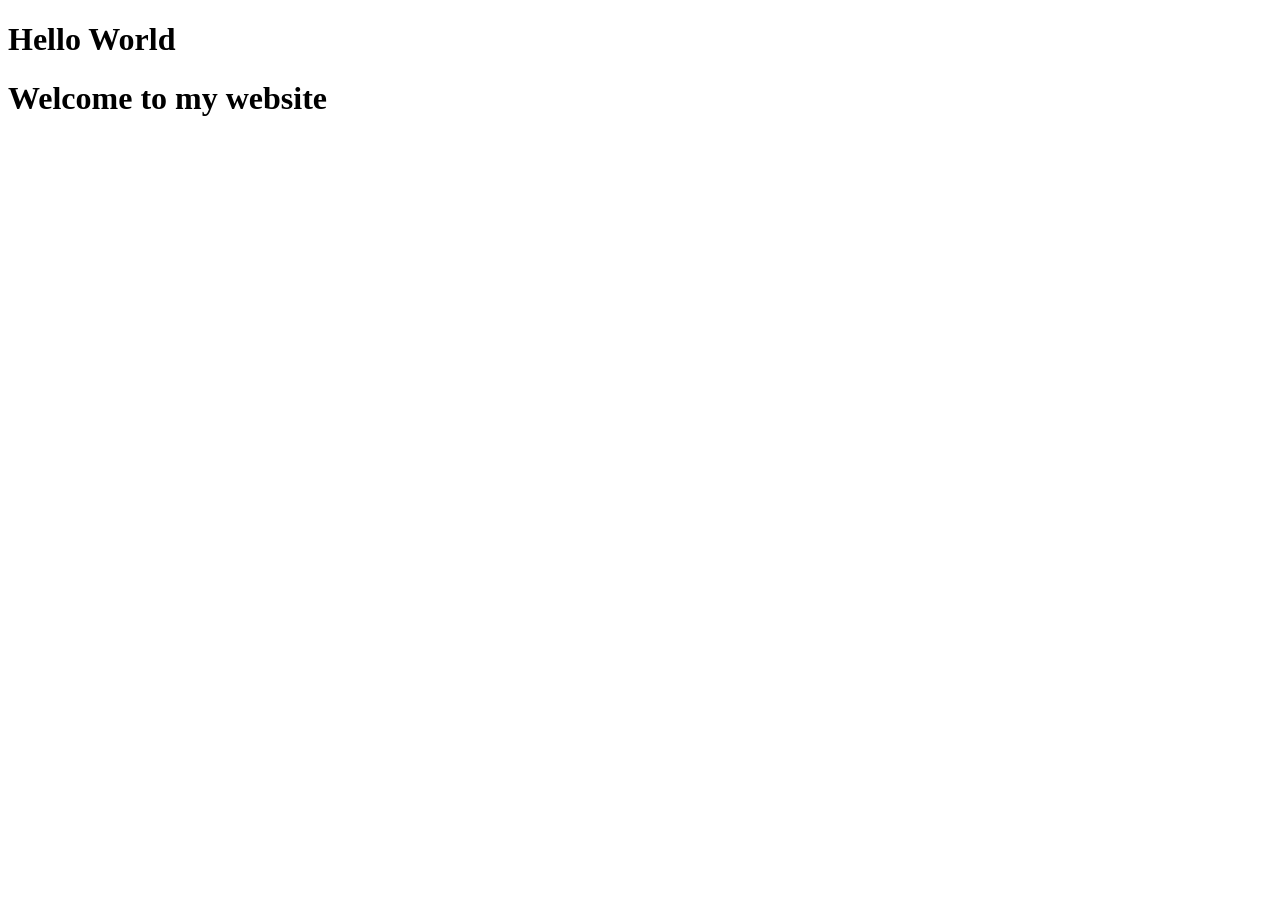
==== index.html @ 3762c119 "added text" ====
<!DOCTYPE html>
<html lang="en">
<head>
    <meta charset="UTF-8">
    <meta http-equiv="X-UA-Compatible" content="IE=edge">
    <meta name="viewport" content="width=device-width, initial-scale=1.0">
    <title>Document</title>
</head>
<body>
    <h1>Hello World</h1>
    <h1>Welcome to my website</h1>
</body>
</html>
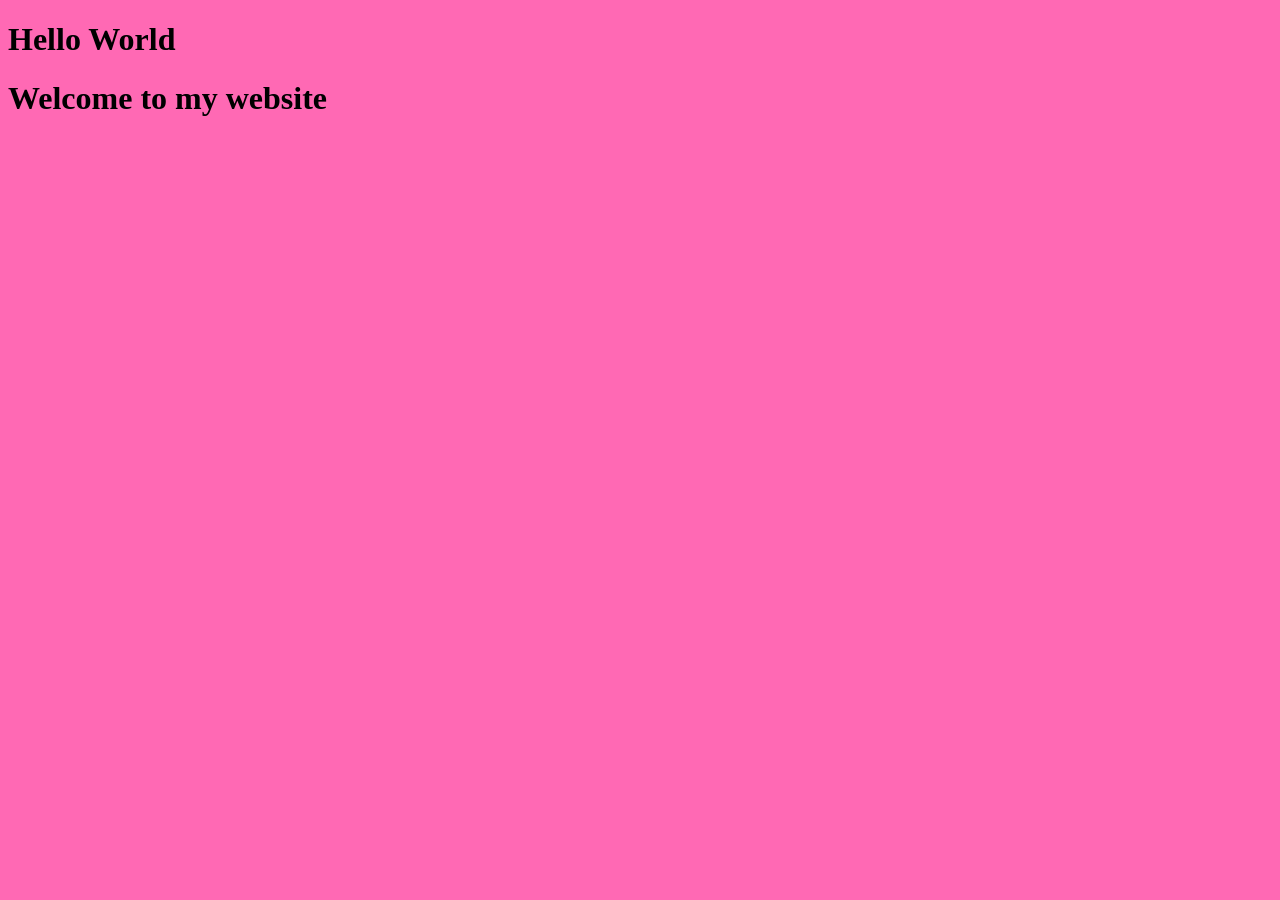
==== commit b08afc02: "connected stylesheet" ====
--- a/index.html
+++ b/index.html
@@ -4,6 +4,7 @@
     <meta charset="UTF-8">
     <meta http-equiv="X-UA-Compatible" content="IE=edge">
     <meta name="viewport" content="width=device-width, initial-scale=1.0">
+    <link rel="stylesheet" href="style.css">
     <title>Document</title>
 </head>
 <body>
--- a/style.css
+++ b/style.css
@@ -0,0 +1,3 @@
+*{
+    background-color: hotpink;
+}
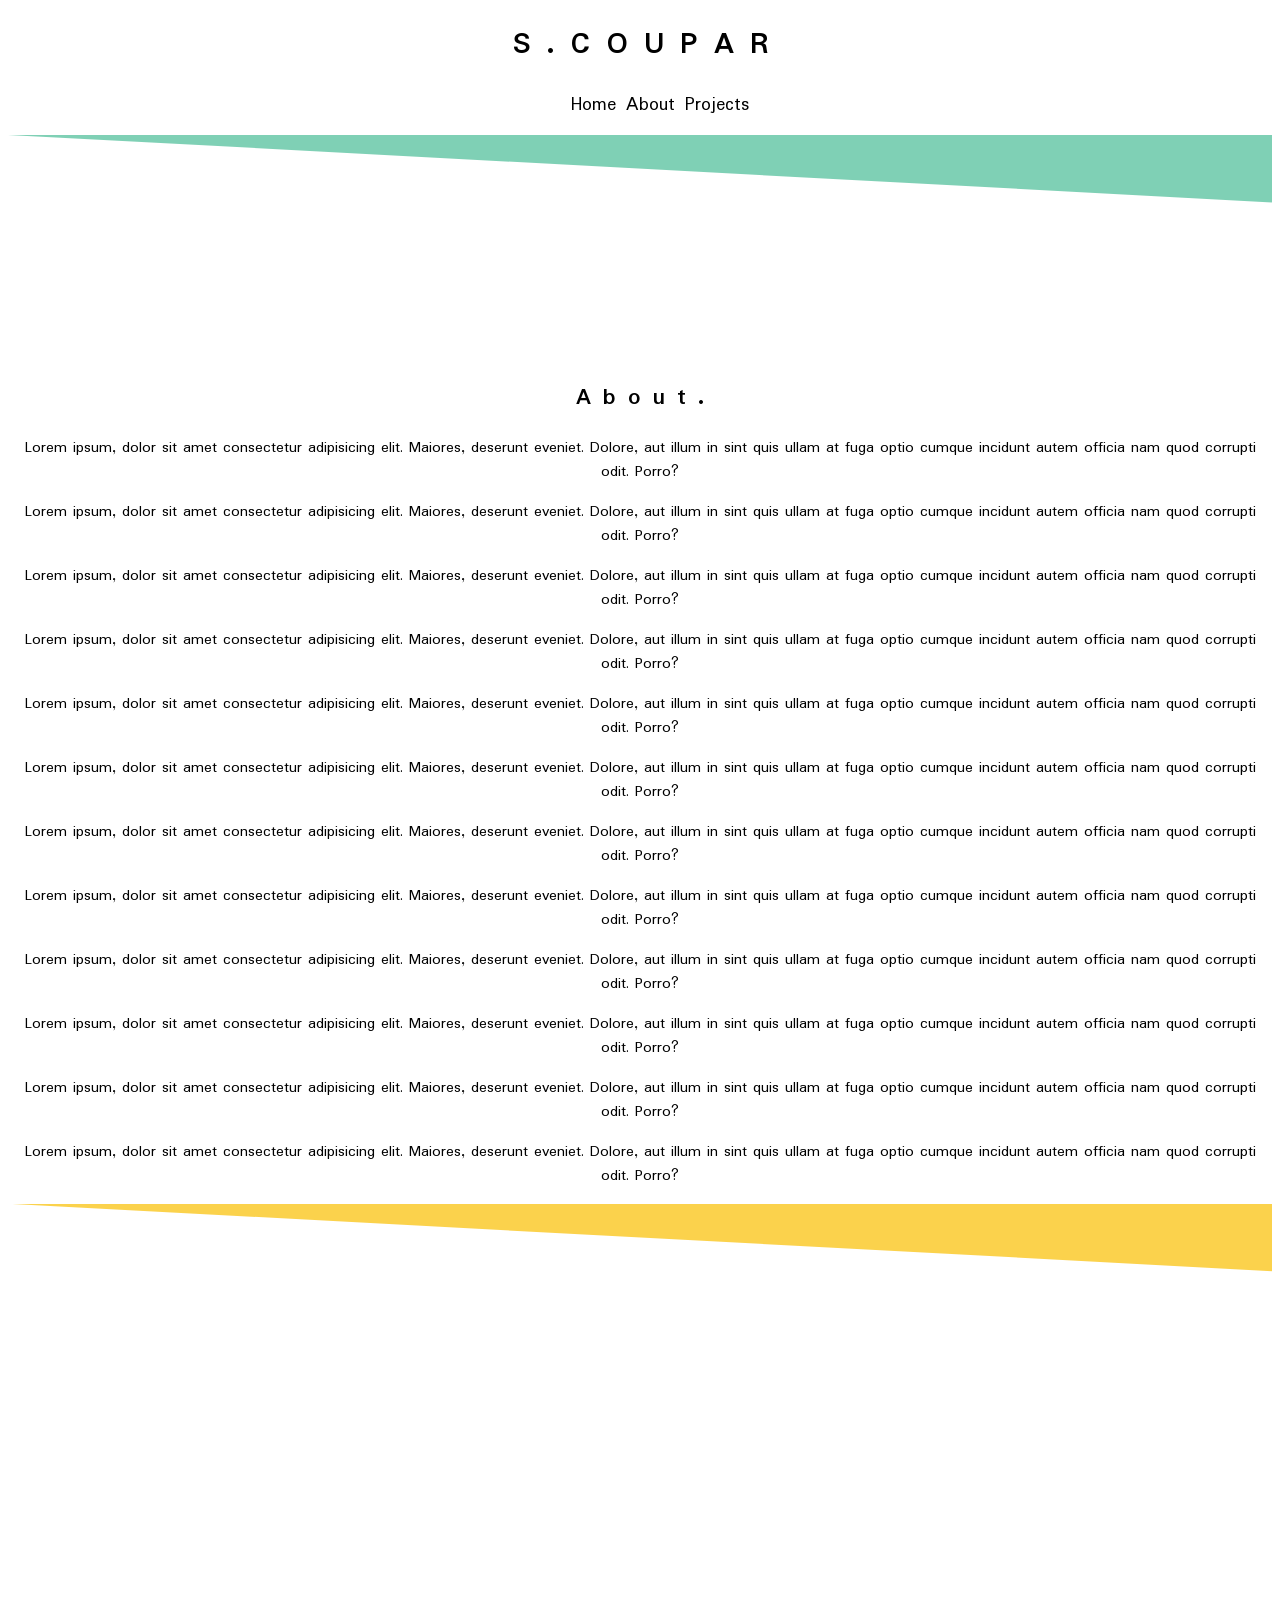
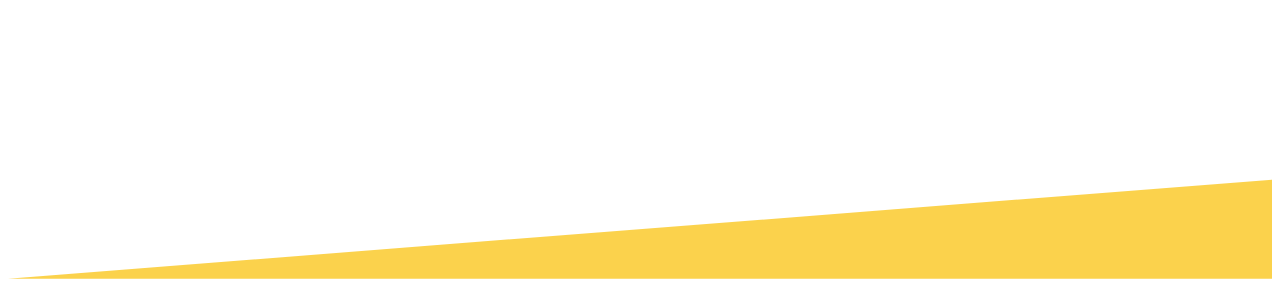
==== commit 74a9990c: "added styling" ====
--- a/index.html
+++ b/index.html
@@ -5,10 +5,43 @@
     <meta http-equiv="X-UA-Compatible" content="IE=edge">
     <meta name="viewport" content="width=device-width, initial-scale=1.0">
     <link rel="stylesheet" href="style.css">
-    <title>Document</title>
+    <link rel="preconnect" href="https://fonts.gstatic.com">
+    <link href="https://fonts.googleapis.com/css2?family=Padauk&display=swap" rel="stylesheet">
+    <title>S . C O U P A R</title>
 </head>
 <body>
-    <h1>Hello World</h1>
-    <h1>Welcome to my website</h1>
+    <header>
+        <div class = "header-container">
+        <h1>S  .  C O U P A R</h1>
+        <ul class = "navbar">
+            <li><a href = "/">Home</a></li>    
+            <li><a href = "/about">About</a></li>    
+            <li><a href = "/projects">Projects</a></li>    
+        </ul>
+        </div>
+    <div class="container"></div>
+        
+    </header>
+
+   <div class = "text">
+    <h2>A b o u t .</h2>
+    <p>Lorem ipsum, dolor sit amet consectetur adipisicing elit. Maiores, deserunt eveniet. Dolore, aut illum in sint quis ullam at fuga optio cumque incidunt autem officia nam quod corrupti odit. Porro?</p>
+    <p>Lorem ipsum, dolor sit amet consectetur adipisicing elit. Maiores, deserunt eveniet. Dolore, aut illum in sint quis ullam at fuga optio cumque incidunt autem officia nam quod corrupti odit. Porro?</p>
+    <p>Lorem ipsum, dolor sit amet consectetur adipisicing elit. Maiores, deserunt eveniet. Dolore, aut illum in sint quis ullam at fuga optio cumque incidunt autem officia nam quod corrupti odit. Porro?</p>
+    <p>Lorem ipsum, dolor sit amet consectetur adipisicing elit. Maiores, deserunt eveniet. Dolore, aut illum in sint quis ullam at fuga optio cumque incidunt autem officia nam quod corrupti odit. Porro?</p>
+    <p>Lorem ipsum, dolor sit amet consectetur adipisicing elit. Maiores, deserunt eveniet. Dolore, aut illum in sint quis ullam at fuga optio cumque incidunt autem officia nam quod corrupti odit. Porro?</p>
+    <p>Lorem ipsum, dolor sit amet consectetur adipisicing elit. Maiores, deserunt eveniet. Dolore, aut illum in sint quis ullam at fuga optio cumque incidunt autem officia nam quod corrupti odit. Porro?</p>
+    <p>Lorem ipsum, dolor sit amet consectetur adipisicing elit. Maiores, deserunt eveniet. Dolore, aut illum in sint quis ullam at fuga optio cumque incidunt autem officia nam quod corrupti odit. Porro?</p>
+    <p>Lorem ipsum, dolor sit amet consectetur adipisicing elit. Maiores, deserunt eveniet. Dolore, aut illum in sint quis ullam at fuga optio cumque incidunt autem officia nam quod corrupti odit. Porro?</p>
+    <p>Lorem ipsum, dolor sit amet consectetur adipisicing elit. Maiores, deserunt eveniet. Dolore, aut illum in sint quis ullam at fuga optio cumque incidunt autem officia nam quod corrupti odit. Porro?</p>
+    <p>Lorem ipsum, dolor sit amet consectetur adipisicing elit. Maiores, deserunt eveniet. Dolore, aut illum in sint quis ullam at fuga optio cumque incidunt autem officia nam quod corrupti odit. Porro?</p>
+    <p>Lorem ipsum, dolor sit amet consectetur adipisicing elit. Maiores, deserunt eveniet. Dolore, aut illum in sint quis ullam at fuga optio cumque incidunt autem officia nam quod corrupti odit. Porro?</p>
+    <p>Lorem ipsum, dolor sit amet consectetur adipisicing elit. Maiores, deserunt eveniet. Dolore, aut illum in sint quis ullam at fuga optio cumque incidunt autem officia nam quod corrupti odit. Porro?</p>
+
+   </div>
+   <div class = "container2"></div>
+   <div class = "container3"></div>
 </body>
-</html>+</html>
+
+
--- a/style.css
+++ b/style.css
@@ -1,3 +1,74 @@
-*{
-    background-color: hotpink;
+.container{
+    height:25vh;
+    width:100%;
+    background-color:rgb(85, 192, 156);
+    /* background-image: url("https://images.unsplash.com/photo-1546900703-cf06143d1239?ixid=MXwxMjA3fDB8MHxwaG90by1wYWdlfHx8fGVufDB8fHw%3D&ixlib=rb-1.2.1&auto=format&fit=crop&w=1891&q=80"); */
+    clip-path: polygon(80% 0, 100% 0%, 100% 30%, 0 0);
+    opacity:75%;
+}
+
+.container2{
+    height:25vh;
+    width:100%;
+    background-color:rgb(250, 195, 16);
+    clip-path: polygon(80% 0, 100% 0%, 100% 30%, 0 0);
+    opacity:75%;
+
+    
+}
+
+.container3{
+    height:50vh;
+    width:100%;
+    background-color:rgb(250, 195, 16);
+    clip-path: polygon(0 100%, 100% 78%, 100% 90%, 100% 100%);
+    opacity:75%;
+
+
+}
+
+* h1 {
+    font-family: 'Padauk', sans-serif;
+}
+
+h1{
+    text-align: center;
+    /* margin-left:50px; */
+}
+
+.text{
+    text-align: center;
+    font-family: 'Padauk', sans-serif;
+}
+
+/* .header-container{
+    display: flex;
+    flex-direction: row;
+    justify-content: left;
+} */
+
+
+.navbar > li > a{
+    font-family: 'Padauk', sans-serif;
+    font-size: larger;
+    padding: 5px;
+    text-decoration: none;
+    
+    color:black;
+    
+}
+
+.navbar >li {
+    text-decoration: none;
+    list-style: none;
+}
+
+.navbar{
+    display: flex;
+    flex-direction: row;
+    justify-content: center;
+}
+
+.navbar > li > a:hover{
+    color:rgb(85, 192, 156);
 }
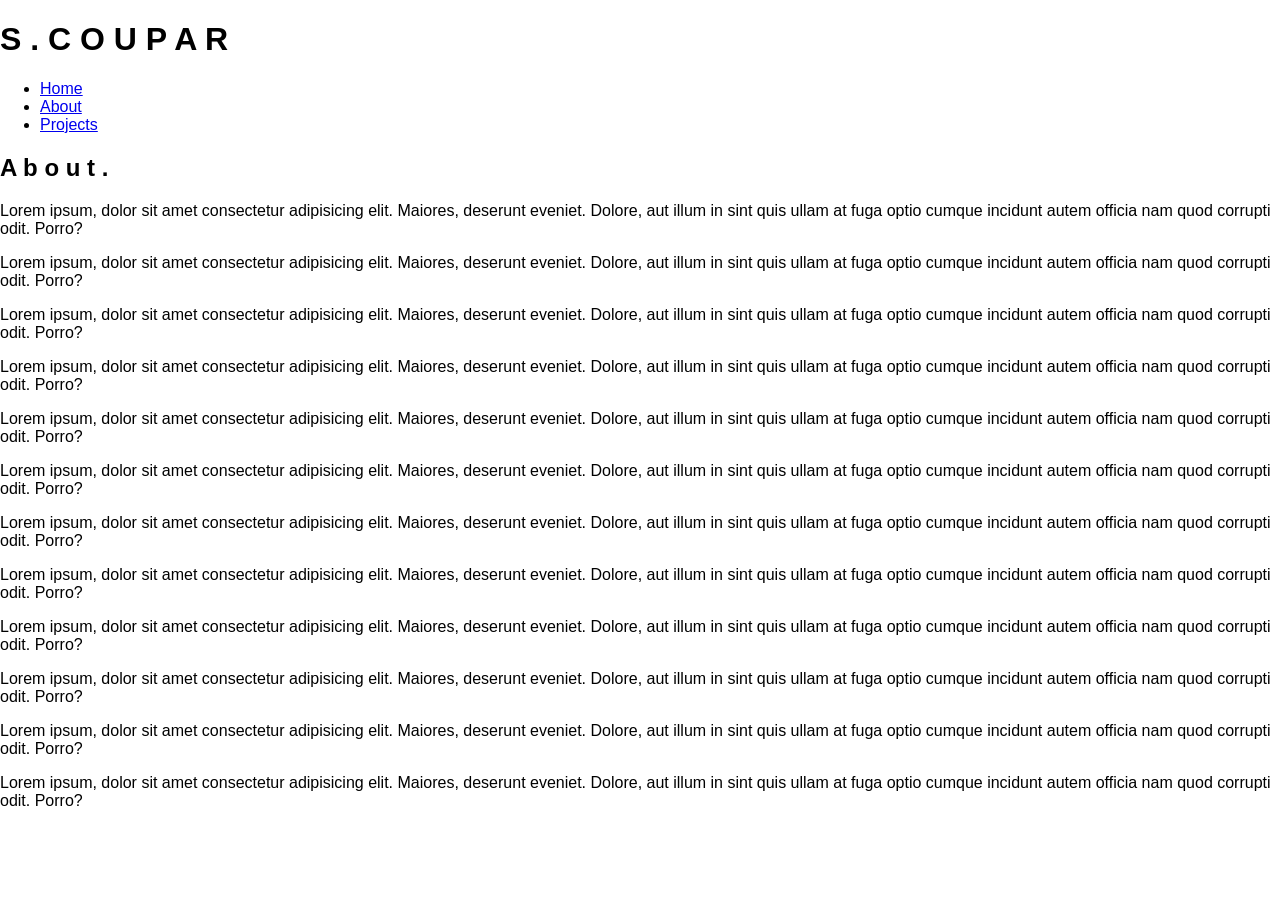
==== commit d698761e: "Updates" ====
--- a/index.html
+++ b/index.html
@@ -1,47 +1 @@
-<!DOCTYPE html>
-<html lang="en">
-<head>
-    <meta charset="UTF-8">
-    <meta http-equiv="X-UA-Compatible" content="IE=edge">
-    <meta name="viewport" content="width=device-width, initial-scale=1.0">
-    <link rel="stylesheet" href="style.css">
-    <link rel="preconnect" href="https://fonts.gstatic.com">
-    <link href="https://fonts.googleapis.com/css2?family=Padauk&display=swap" rel="stylesheet">
-    <title>S . C O U P A R</title>
-</head>
-<body>
-    <header>
-        <div class = "header-container">
-        <h1>S  .  C O U P A R</h1>
-        <ul class = "navbar">
-            <li><a href = "/">Home</a></li>    
-            <li><a href = "/about">About</a></li>    
-            <li><a href = "/projects">Projects</a></li>    
-        </ul>
-        </div>
-    <div class="container"></div>
-        
-    </header>
-
-   <div class = "text">
-    <h2>A b o u t .</h2>
-    <p>Lorem ipsum, dolor sit amet consectetur adipisicing elit. Maiores, deserunt eveniet. Dolore, aut illum in sint quis ullam at fuga optio cumque incidunt autem officia nam quod corrupti odit. Porro?</p>
-    <p>Lorem ipsum, dolor sit amet consectetur adipisicing elit. Maiores, deserunt eveniet. Dolore, aut illum in sint quis ullam at fuga optio cumque incidunt autem officia nam quod corrupti odit. Porro?</p>
-    <p>Lorem ipsum, dolor sit amet consectetur adipisicing elit. Maiores, deserunt eveniet. Dolore, aut illum in sint quis ullam at fuga optio cumque incidunt autem officia nam quod corrupti odit. Porro?</p>
-    <p>Lorem ipsum, dolor sit amet consectetur adipisicing elit. Maiores, deserunt eveniet. Dolore, aut illum in sint quis ullam at fuga optio cumque incidunt autem officia nam quod corrupti odit. Porro?</p>
-    <p>Lorem ipsum, dolor sit amet consectetur adipisicing elit. Maiores, deserunt eveniet. Dolore, aut illum in sint quis ullam at fuga optio cumque incidunt autem officia nam quod corrupti odit. Porro?</p>
-    <p>Lorem ipsum, dolor sit amet consectetur adipisicing elit. Maiores, deserunt eveniet. Dolore, aut illum in sint quis ullam at fuga optio cumque incidunt autem officia nam quod corrupti odit. Porro?</p>
-    <p>Lorem ipsum, dolor sit amet consectetur adipisicing elit. Maiores, deserunt eveniet. Dolore, aut illum in sint quis ullam at fuga optio cumque incidunt autem officia nam quod corrupti odit. Porro?</p>
-    <p>Lorem ipsum, dolor sit amet consectetur adipisicing elit. Maiores, deserunt eveniet. Dolore, aut illum in sint quis ullam at fuga optio cumque incidunt autem officia nam quod corrupti odit. Porro?</p>
-    <p>Lorem ipsum, dolor sit amet consectetur adipisicing elit. Maiores, deserunt eveniet. Dolore, aut illum in sint quis ullam at fuga optio cumque incidunt autem officia nam quod corrupti odit. Porro?</p>
-    <p>Lorem ipsum, dolor sit amet consectetur adipisicing elit. Maiores, deserunt eveniet. Dolore, aut illum in sint quis ullam at fuga optio cumque incidunt autem officia nam quod corrupti odit. Porro?</p>
-    <p>Lorem ipsum, dolor sit amet consectetur adipisicing elit. Maiores, deserunt eveniet. Dolore, aut illum in sint quis ullam at fuga optio cumque incidunt autem officia nam quod corrupti odit. Porro?</p>
-    <p>Lorem ipsum, dolor sit amet consectetur adipisicing elit. Maiores, deserunt eveniet. Dolore, aut illum in sint quis ullam at fuga optio cumque incidunt autem officia nam quod corrupti odit. Porro?</p>
-
-   </div>
-   <div class = "container2"></div>
-   <div class = "container3"></div>
-</body>
-</html>
-
-
+<!doctype html><html lang="en"><head><meta charset="UTF-8"><meta http-equiv="X-UA-Compatible" content="IE=edge"><meta name="viewport" content="width=device-width,initial-scale=1"><link rel="preconnect" href="https://fonts.gstatic.com"><link href="https://fonts.googleapis.com/css2?family=Padauk&display=swap" rel="stylesheet"><title>S . C O U P A R</title><link href="/static/css/main.ea1455b2.chunk.css" rel="stylesheet"></head><body><header><div class="header-container"><h1>S . C O U P A R</h1><ul class="navbar"><li><a href="/">Home</a></li><li><a href="/about">About</a></li><li><a href="/projects">Projects</a></li></ul></div><div class="container"></div></header><div class="text"><h2>A b o u t .</h2><p>Lorem ipsum, dolor sit amet consectetur adipisicing elit. Maiores, deserunt eveniet. Dolore, aut illum in sint quis ullam at fuga optio cumque incidunt autem officia nam quod corrupti odit. Porro?</p><p>Lorem ipsum, dolor sit amet consectetur adipisicing elit. Maiores, deserunt eveniet. Dolore, aut illum in sint quis ullam at fuga optio cumque incidunt autem officia nam quod corrupti odit. Porro?</p><p>Lorem ipsum, dolor sit amet consectetur adipisicing elit. Maiores, deserunt eveniet. Dolore, aut illum in sint quis ullam at fuga optio cumque incidunt autem officia nam quod corrupti odit. Porro?</p><p>Lorem ipsum, dolor sit amet consectetur adipisicing elit. Maiores, deserunt eveniet. Dolore, aut illum in sint quis ullam at fuga optio cumque incidunt autem officia nam quod corrupti odit. Porro?</p><p>Lorem ipsum, dolor sit amet consectetur adipisicing elit. Maiores, deserunt eveniet. Dolore, aut illum in sint quis ullam at fuga optio cumque incidunt autem officia nam quod corrupti odit. Porro?</p><p>Lorem ipsum, dolor sit amet consectetur adipisicing elit. Maiores, deserunt eveniet. Dolore, aut illum in sint quis ullam at fuga optio cumque incidunt autem officia nam quod corrupti odit. Porro?</p><p>Lorem ipsum, dolor sit amet consectetur adipisicing elit. Maiores, deserunt eveniet. Dolore, aut illum in sint quis ullam at fuga optio cumque incidunt autem officia nam quod corrupti odit. Porro?</p><p>Lorem ipsum, dolor sit amet consectetur adipisicing elit. Maiores, deserunt eveniet. Dolore, aut illum in sint quis ullam at fuga optio cumque incidunt autem officia nam quod corrupti odit. Porro?</p><p>Lorem ipsum, dolor sit amet consectetur adipisicing elit. Maiores, deserunt eveniet. Dolore, aut illum in sint quis ullam at fuga optio cumque incidunt autem officia nam quod corrupti odit. Porro?</p><p>Lorem ipsum, dolor sit amet consectetur adipisicing elit. Maiores, deserunt eveniet. Dolore, aut illum in sint quis ullam at fuga optio cumque incidunt autem officia nam quod corrupti odit. Porro?</p><p>Lorem ipsum, dolor sit amet consectetur adipisicing elit. Maiores, deserunt eveniet. Dolore, aut illum in sint quis ullam at fuga optio cumque incidunt autem officia nam quod corrupti odit. Porro?</p><p>Lorem ipsum, dolor sit amet consectetur adipisicing elit. Maiores, deserunt eveniet. Dolore, aut illum in sint quis ullam at fuga optio cumque incidunt autem officia nam quod corrupti odit. Porro?</p></div><script>!function(e){function r(r){for(var n,i,a=r[0],c=r[1],l=r[2],p=0,s=[];p<a.length;p++)i=a[p],Object.prototype.hasOwnProperty.call(o,i)&&o[i]&&s.push(o[i][0]),o[i]=0;for(n in c)Object.prototype.hasOwnProperty.call(c,n)&&(e[n]=c[n]);for(f&&f(r);s.length;)s.shift()();return u.push.apply(u,l||[]),t()}function t(){for(var e,r=0;r<u.length;r++){for(var t=u[r],n=!0,a=1;a<t.length;a++){var c=t[a];0!==o[c]&&(n=!1)}n&&(u.splice(r--,1),e=i(i.s=t[0]))}return e}var n={},o={1:0},u=[];function i(r){if(n[r])return n[r].exports;var t=n[r]={i:r,l:!1,exports:{}};return e[r].call(t.exports,t,t.exports,i),t.l=!0,t.exports}i.e=function(e){var r=[],t=o[e];if(0!==t)if(t)r.push(t[2]);else{var n=new Promise((function(r,n){t=o[e]=[r,n]}));r.push(t[2]=n);var u,a=document.createElement("script");a.charset="utf-8",a.timeout=120,i.nc&&a.setAttribute("nonce",i.nc),a.src=function(e){return i.p+"static/js/"+({}[e]||e)+"."+{3:"81b64409"}[e]+".chunk.js"}(e);var c=new Error;u=function(r){a.onerror=a.onload=null,clearTimeout(l);var t=o[e];if(0!==t){if(t){var n=r&&("load"===r.type?"missing":r.type),u=r&&r.target&&r.target.src;c.message="Loading chunk "+e+" failed.\n("+n+": "+u+")",c.name="ChunkLoadError",c.type=n,c.request=u,t[1](c)}o[e]=void 0}};var l=setTimeout((function(){u({type:"timeout",target:a})}),12e4);a.onerror=a.onload=u,document.head.appendChild(a)}return Promise.all(r)},i.m=e,i.c=n,i.d=function(e,r,t){i.o(e,r)||Object.defineProperty(e,r,{enumerable:!0,get:t})},i.r=function(e){"undefined"!=typeof Symbol&&Symbol.toStringTag&&Object.defineProperty(e,Symbol.toStringTag,{value:"Module"}),Object.defineProperty(e,"__esModule",{value:!0})},i.t=function(e,r){if(1&r&&(e=i(e)),8&r)return e;if(4&r&&"object"==typeof e&&e&&e.__esModule)return e;var t=Object.create(null);if(i.r(t),Object.defineProperty(t,"default",{enumerable:!0,value:e}),2&r&&"string"!=typeof e)for(var n in e)i.d(t,n,function(r){return e[r]}.bind(null,n));return t},i.n=function(e){var r=e&&e.__esModule?function(){return e.default}:function(){return e};return i.d(r,"a",r),r},i.o=function(e,r){return Object.prototype.hasOwnProperty.call(e,r)},i.p="/",i.oe=function(e){throw console.error(e),e};var a=this.webpackJsonpportfolio=this.webpackJsonpportfolio||[],c=a.push.bind(a);a.push=r,a=a.slice();for(var l=0;l<a.length;l++)r(a[l]);var f=c;t()}([])</script><script src="/static/js/2.e62464b3.chunk.js"></script><script src="/static/js/main.f7195d8a.chunk.js"></script></body></html>
--- a/static/css/main.ea1455b2.chunk.css
+++ b/static/css/main.ea1455b2.chunk.css
@@ -0,0 +1,2 @@
+body{margin:0;font-family:-apple-system,BlinkMacSystemFont,"Segoe UI","Roboto","Oxygen","Ubuntu","Cantarell","Fira Sans","Droid Sans","Helvetica Neue",sans-serif;-webkit-font-smoothing:antialiased;-moz-osx-font-smoothing:grayscale}code{font-family:source-code-pro,Menlo,Monaco,Consolas,"Courier New",monospace}
+/*# sourceMappingURL=main.ea1455b2.chunk.css.map */
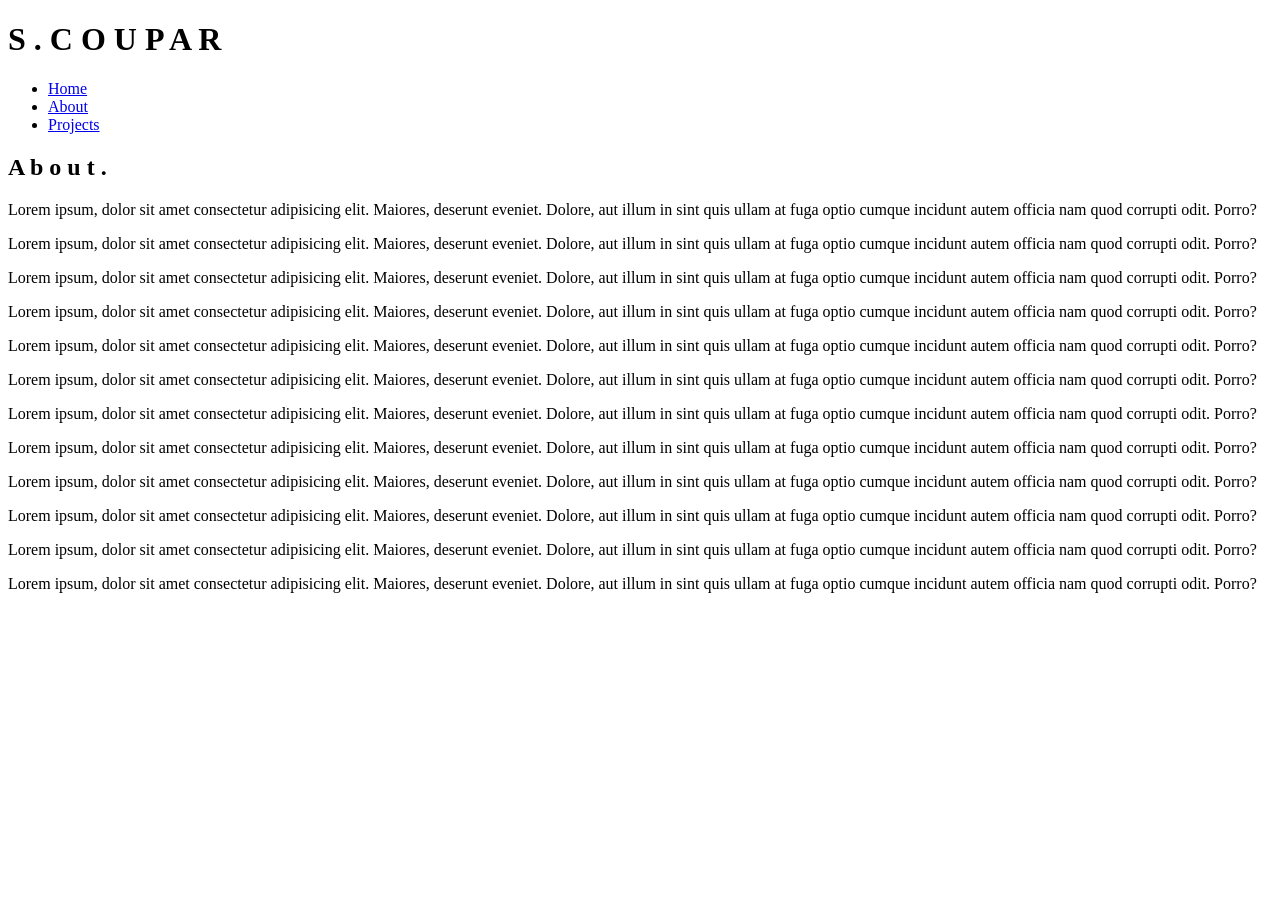
==== commit de9ee7b3: "removed react" ====
--- a/index.html
+++ b/index.html
@@ -1 +1,44 @@
-<!doctype html><html lang="en"><head><meta charset="UTF-8"><meta http-equiv="X-UA-Compatible" content="IE=edge"><meta name="viewport" content="width=device-width,initial-scale=1"><link rel="preconnect" href="https://fonts.gstatic.com"><link href="https://fonts.googleapis.com/css2?family=Padauk&display=swap" rel="stylesheet"><title>S . C O U P A R</title><link href="/static/css/main.ea1455b2.chunk.css" rel="stylesheet"></head><body><header><div class="header-container"><h1>S . C O U P A R</h1><ul class="navbar"><li><a href="/">Home</a></li><li><a href="/about">About</a></li><li><a href="/projects">Projects</a></li></ul></div><div class="container"></div></header><div class="text"><h2>A b o u t .</h2><p>Lorem ipsum, dolor sit amet consectetur adipisicing elit. Maiores, deserunt eveniet. Dolore, aut illum in sint quis ullam at fuga optio cumque incidunt autem officia nam quod corrupti odit. Porro?</p><p>Lorem ipsum, dolor sit amet consectetur adipisicing elit. Maiores, deserunt eveniet. Dolore, aut illum in sint quis ullam at fuga optio cumque incidunt autem officia nam quod corrupti odit. Porro?</p><p>Lorem ipsum, dolor sit amet consectetur adipisicing elit. Maiores, deserunt eveniet. Dolore, aut illum in sint quis ullam at fuga optio cumque incidunt autem officia nam quod corrupti odit. Porro?</p><p>Lorem ipsum, dolor sit amet consectetur adipisicing elit. Maiores, deserunt eveniet. Dolore, aut illum in sint quis ullam at fuga optio cumque incidunt autem officia nam quod corrupti odit. Porro?</p><p>Lorem ipsum, dolor sit amet consectetur adipisicing elit. Maiores, deserunt eveniet. Dolore, aut illum in sint quis ullam at fuga optio cumque incidunt autem officia nam quod corrupti odit. Porro?</p><p>Lorem ipsum, dolor sit amet consectetur adipisicing elit. Maiores, deserunt eveniet. Dolore, aut illum in sint quis ullam at fuga optio cumque incidunt autem officia nam quod corrupti odit. Porro?</p><p>Lorem ipsum, dolor sit amet consectetur adipisicing elit. Maiores, deserunt eveniet. Dolore, aut illum in sint quis ullam at fuga optio cumque incidunt autem officia nam quod corrupti odit. Porro?</p><p>Lorem ipsum, dolor sit amet consectetur adipisicing elit. Maiores, deserunt eveniet. Dolore, aut illum in sint quis ullam at fuga optio cumque incidunt autem officia nam quod corrupti odit. Porro?</p><p>Lorem ipsum, dolor sit amet consectetur adipisicing elit. Maiores, deserunt eveniet. Dolore, aut illum in sint quis ullam at fuga optio cumque incidunt autem officia nam quod corrupti odit. Porro?</p><p>Lorem ipsum, dolor sit amet consectetur adipisicing elit. Maiores, deserunt eveniet. Dolore, aut illum in sint quis ullam at fuga optio cumque incidunt autem officia nam quod corrupti odit. Porro?</p><p>Lorem ipsum, dolor sit amet consectetur adipisicing elit. Maiores, deserunt eveniet. Dolore, aut illum in sint quis ullam at fuga optio cumque incidunt autem officia nam quod corrupti odit. Porro?</p><p>Lorem ipsum, dolor sit amet consectetur adipisicing elit. Maiores, deserunt eveniet. Dolore, aut illum in sint quis ullam at fuga optio cumque incidunt autem officia nam quod corrupti odit. Porro?</p></div><script>!function(e){function r(r){for(var n,i,a=r[0],c=r[1],l=r[2],p=0,s=[];p<a.length;p++)i=a[p],Object.prototype.hasOwnProperty.call(o,i)&&o[i]&&s.push(o[i][0]),o[i]=0;for(n in c)Object.prototype.hasOwnProperty.call(c,n)&&(e[n]=c[n]);for(f&&f(r);s.length;)s.shift()();return u.push.apply(u,l||[]),t()}function t(){for(var e,r=0;r<u.length;r++){for(var t=u[r],n=!0,a=1;a<t.length;a++){var c=t[a];0!==o[c]&&(n=!1)}n&&(u.splice(r--,1),e=i(i.s=t[0]))}return e}var n={},o={1:0},u=[];function i(r){if(n[r])return n[r].exports;var t=n[r]={i:r,l:!1,exports:{}};return e[r].call(t.exports,t,t.exports,i),t.l=!0,t.exports}i.e=function(e){var r=[],t=o[e];if(0!==t)if(t)r.push(t[2]);else{var n=new Promise((function(r,n){t=o[e]=[r,n]}));r.push(t[2]=n);var u,a=document.createElement("script");a.charset="utf-8",a.timeout=120,i.nc&&a.setAttribute("nonce",i.nc),a.src=function(e){return i.p+"static/js/"+({}[e]||e)+"."+{3:"81b64409"}[e]+".chunk.js"}(e);var c=new Error;u=function(r){a.onerror=a.onload=null,clearTimeout(l);var t=o[e];if(0!==t){if(t){var n=r&&("load"===r.type?"missing":r.type),u=r&&r.target&&r.target.src;c.message="Loading chunk "+e+" failed.\n("+n+": "+u+")",c.name="ChunkLoadError",c.type=n,c.request=u,t[1](c)}o[e]=void 0}};var l=setTimeout((function(){u({type:"timeout",target:a})}),12e4);a.onerror=a.onload=u,document.head.appendChild(a)}return Promise.all(r)},i.m=e,i.c=n,i.d=function(e,r,t){i.o(e,r)||Object.defineProperty(e,r,{enumerable:!0,get:t})},i.r=function(e){"undefined"!=typeof Symbol&&Symbol.toStringTag&&Object.defineProperty(e,Symbol.toStringTag,{value:"Module"}),Object.defineProperty(e,"__esModule",{value:!0})},i.t=function(e,r){if(1&r&&(e=i(e)),8&r)return e;if(4&r&&"object"==typeof e&&e&&e.__esModule)return e;var t=Object.create(null);if(i.r(t),Object.defineProperty(t,"default",{enumerable:!0,value:e}),2&r&&"string"!=typeof e)for(var n in e)i.d(t,n,function(r){return e[r]}.bind(null,n));return t},i.n=function(e){var r=e&&e.__esModule?function(){return e.default}:function(){return e};return i.d(r,"a",r),r},i.o=function(e,r){return Object.prototype.hasOwnProperty.call(e,r)},i.p="/",i.oe=function(e){throw console.error(e),e};var a=this.webpackJsonpportfolio=this.webpackJsonpportfolio||[],c=a.push.bind(a);a.push=r,a=a.slice();for(var l=0;l<a.length;l++)r(a[l]);var f=c;t()}([])</script><script src="/static/js/2.e62464b3.chunk.js"></script><script src="/static/js/main.f7195d8a.chunk.js"></script></body></html>+<!DOCTYPE html>
+<html lang="en">
+<head>
+    <meta charset="UTF-8">
+    <meta http-equiv="X-UA-Compatible" content="IE=edge">
+    <meta name="viewport" content="width=device-width, initial-scale=1.0">
+    <link rel="preconnect" href="https://fonts.gstatic.com">
+    <link href="https://fonts.googleapis.com/css2?family=Padauk&display=swap" rel="stylesheet">
+    <title>S . C O U P A R</title>
+</head>
+<body>
+    <header>
+        <div class = "header-container">
+        <h1>S  .  C O U P A R</h1>
+        <ul class = "navbar">
+            <li><a href = "/">Home</a></li>    
+            <li><a href = "/about">About</a></li>    
+            <li><a href = "/projects">Projects</a></li>    
+        </ul>
+        </div>
+    <div class="container"></div>
+        
+    </header>
+
+   <div class = "text">
+    <h2>A b o u t .</h2>
+    <p>Lorem ipsum, dolor sit amet consectetur adipisicing elit. Maiores, deserunt eveniet. Dolore, aut illum in sint quis ullam at fuga optio cumque incidunt autem officia nam quod corrupti odit. Porro?</p>
+    <p>Lorem ipsum, dolor sit amet consectetur adipisicing elit. Maiores, deserunt eveniet. Dolore, aut illum in sint quis ullam at fuga optio cumque incidunt autem officia nam quod corrupti odit. Porro?</p>
+    <p>Lorem ipsum, dolor sit amet consectetur adipisicing elit. Maiores, deserunt eveniet. Dolore, aut illum in sint quis ullam at fuga optio cumque incidunt autem officia nam quod corrupti odit. Porro?</p>
+    <p>Lorem ipsum, dolor sit amet consectetur adipisicing elit. Maiores, deserunt eveniet. Dolore, aut illum in sint quis ullam at fuga optio cumque incidunt autem officia nam quod corrupti odit. Porro?</p>
+    <p>Lorem ipsum, dolor sit amet consectetur adipisicing elit. Maiores, deserunt eveniet. Dolore, aut illum in sint quis ullam at fuga optio cumque incidunt autem officia nam quod corrupti odit. Porro?</p>
+    <p>Lorem ipsum, dolor sit amet consectetur adipisicing elit. Maiores, deserunt eveniet. Dolore, aut illum in sint quis ullam at fuga optio cumque incidunt autem officia nam quod corrupti odit. Porro?</p>
+    <p>Lorem ipsum, dolor sit amet consectetur adipisicing elit. Maiores, deserunt eveniet. Dolore, aut illum in sint quis ullam at fuga optio cumque incidunt autem officia nam quod corrupti odit. Porro?</p>
+    <p>Lorem ipsum, dolor sit amet consectetur adipisicing elit. Maiores, deserunt eveniet. Dolore, aut illum in sint quis ullam at fuga optio cumque incidunt autem officia nam quod corrupti odit. Porro?</p>
+    <p>Lorem ipsum, dolor sit amet consectetur adipisicing elit. Maiores, deserunt eveniet. Dolore, aut illum in sint quis ullam at fuga optio cumque incidunt autem officia nam quod corrupti odit. Porro?</p>
+    <p>Lorem ipsum, dolor sit amet consectetur adipisicing elit. Maiores, deserunt eveniet. Dolore, aut illum in sint quis ullam at fuga optio cumque incidunt autem officia nam quod corrupti odit. Porro?</p>
+    <p>Lorem ipsum, dolor sit amet consectetur adipisicing elit. Maiores, deserunt eveniet. Dolore, aut illum in sint quis ullam at fuga optio cumque incidunt autem officia nam quod corrupti odit. Porro?</p>
+    <p>Lorem ipsum, dolor sit amet consectetur adipisicing elit. Maiores, deserunt eveniet. Dolore, aut illum in sint quis ullam at fuga optio cumque incidunt autem officia nam quod corrupti odit. Porro?</p>
+
+   </div>
+</body>
+</html>
+
+
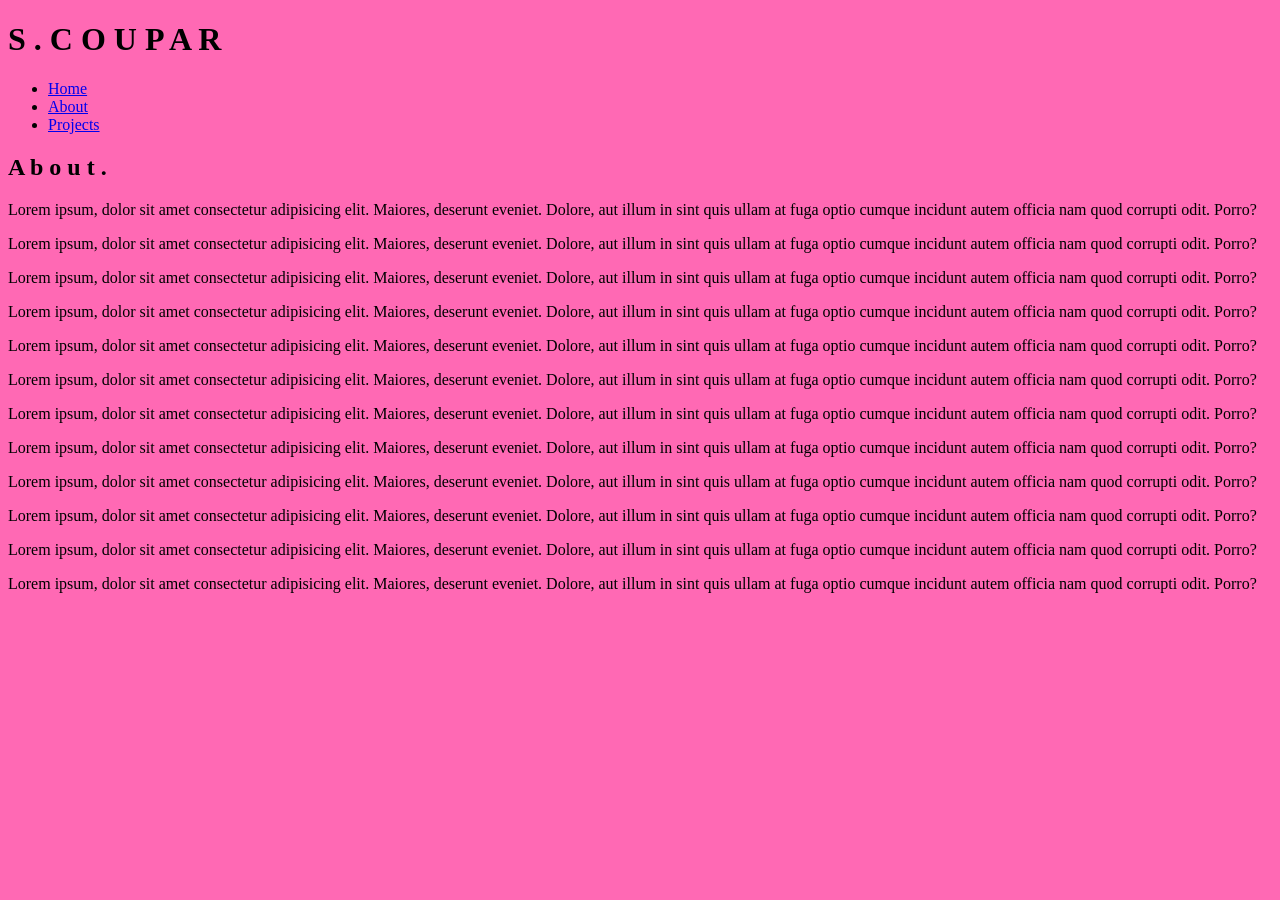
==== commit 228530b9: "added styling" ====
--- a/index.html
+++ b/index.html
@@ -4,6 +4,7 @@
     <meta charset="UTF-8">
     <meta http-equiv="X-UA-Compatible" content="IE=edge">
     <meta name="viewport" content="width=device-width, initial-scale=1.0">
+    <link rel ="stylesheet" href = "/css/style.css">
     <link rel="preconnect" href="https://fonts.gstatic.com">
     <link href="https://fonts.googleapis.com/css2?family=Padauk&display=swap" rel="stylesheet">
     <title>S . C O U P A R</title>
--- a/css/style.css
+++ b/css/style.css
@@ -0,0 +1,3 @@
+ body {
+    background-color: hotpink;
+}
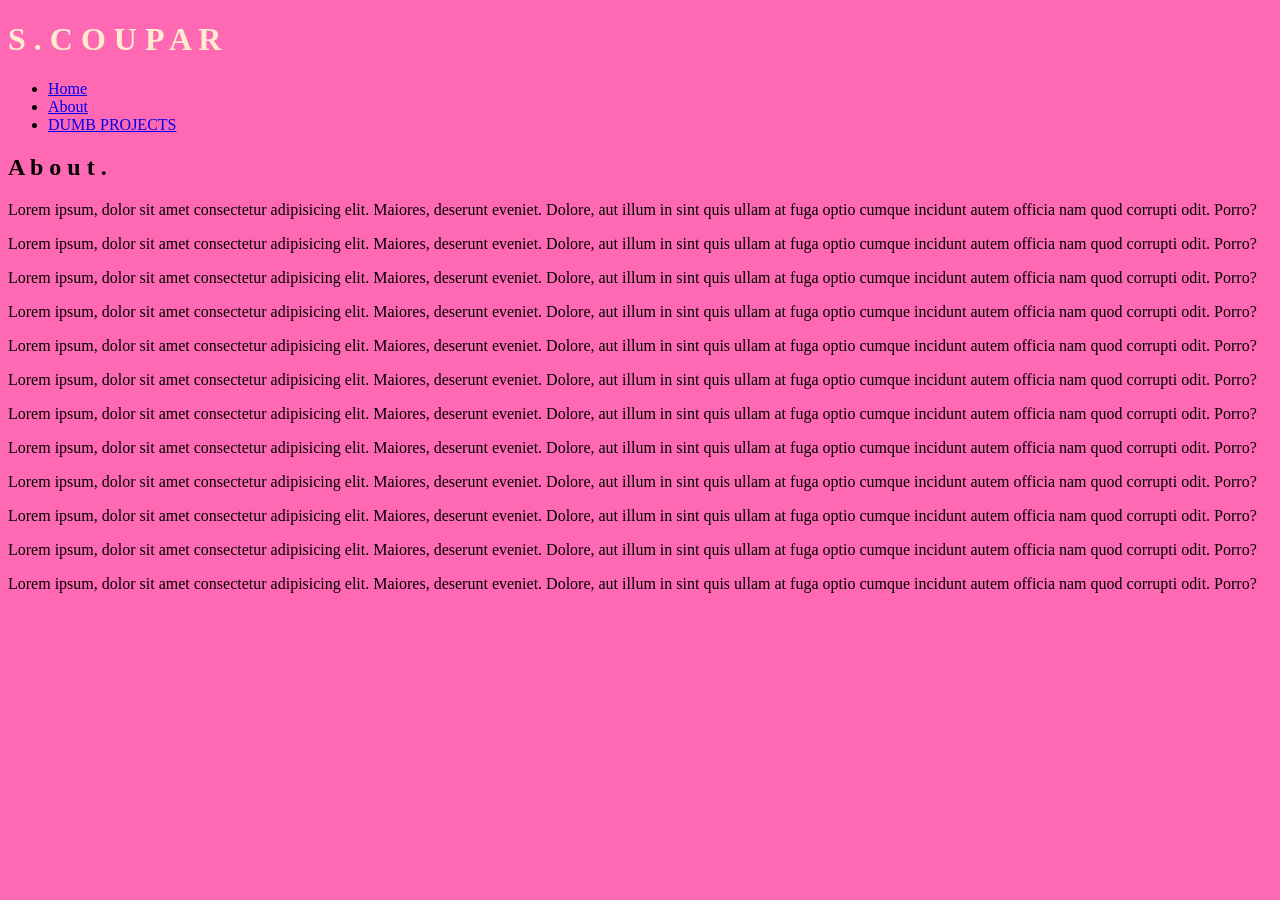
==== commit 03b042d1: "added styling" ====
--- a/index.html
+++ b/index.html
@@ -4,7 +4,7 @@
     <meta charset="UTF-8">
     <meta http-equiv="X-UA-Compatible" content="IE=edge">
     <meta name="viewport" content="width=device-width, initial-scale=1.0">
-    <link rel ="stylesheet" href = "/css/style.css">
+    <link rel="stylesheet" href = "/css/style.css">
     <link rel="preconnect" href="https://fonts.gstatic.com">
     <link href="https://fonts.googleapis.com/css2?family=Padauk&display=swap" rel="stylesheet">
     <title>S . C O U P A R</title>
@@ -16,7 +16,7 @@
         <ul class = "navbar">
             <li><a href = "/">Home</a></li>    
             <li><a href = "/about">About</a></li>    
-            <li><a href = "/projects">Projects</a></li>    
+            <li><a href = "/projects">DUMB PROJECTS</a></li>    
         </ul>
         </div>
     <div class="container"></div>
--- a/css/style.css
+++ b/css/style.css
@@ -1,3 +1,8 @@
- body {
+body{
     background-color: hotpink;
+    text-align: justify;
+}
+
+h1{
+    color:blanchedalmond;
 }
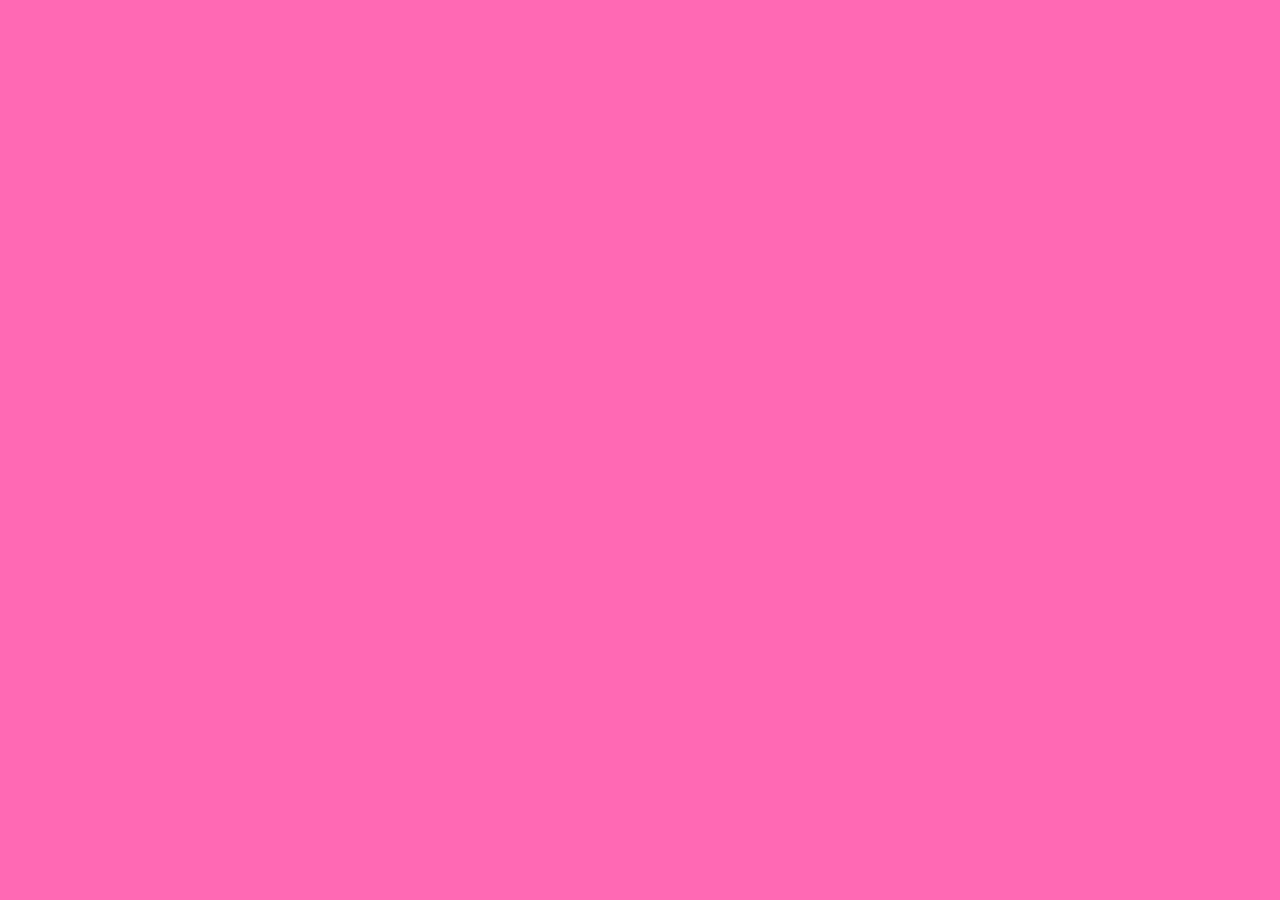
==== commit 8135dbeb: "Update index.html" ====
--- a/index.html
+++ b/index.html
@@ -10,35 +10,7 @@
     <title>S . C O U P A R</title>
 </head>
 <body>
-    <header>
-        <div class = "header-container">
-        <h1>S  .  C O U P A R</h1>
-        <ul class = "navbar">
-            <li><a href = "/">Home</a></li>    
-            <li><a href = "/about">About</a></li>    
-            <li><a href = "/projects">DUMB PROJECTS</a></li>    
-        </ul>
-        </div>
-    <div class="container"></div>
-        
-    </header>
 
-   <div class = "text">
-    <h2>A b o u t .</h2>
-    <p>Lorem ipsum, dolor sit amet consectetur adipisicing elit. Maiores, deserunt eveniet. Dolore, aut illum in sint quis ullam at fuga optio cumque incidunt autem officia nam quod corrupti odit. Porro?</p>
-    <p>Lorem ipsum, dolor sit amet consectetur adipisicing elit. Maiores, deserunt eveniet. Dolore, aut illum in sint quis ullam at fuga optio cumque incidunt autem officia nam quod corrupti odit. Porro?</p>
-    <p>Lorem ipsum, dolor sit amet consectetur adipisicing elit. Maiores, deserunt eveniet. Dolore, aut illum in sint quis ullam at fuga optio cumque incidunt autem officia nam quod corrupti odit. Porro?</p>
-    <p>Lorem ipsum, dolor sit amet consectetur adipisicing elit. Maiores, deserunt eveniet. Dolore, aut illum in sint quis ullam at fuga optio cumque incidunt autem officia nam quod corrupti odit. Porro?</p>
-    <p>Lorem ipsum, dolor sit amet consectetur adipisicing elit. Maiores, deserunt eveniet. Dolore, aut illum in sint quis ullam at fuga optio cumque incidunt autem officia nam quod corrupti odit. Porro?</p>
-    <p>Lorem ipsum, dolor sit amet consectetur adipisicing elit. Maiores, deserunt eveniet. Dolore, aut illum in sint quis ullam at fuga optio cumque incidunt autem officia nam quod corrupti odit. Porro?</p>
-    <p>Lorem ipsum, dolor sit amet consectetur adipisicing elit. Maiores, deserunt eveniet. Dolore, aut illum in sint quis ullam at fuga optio cumque incidunt autem officia nam quod corrupti odit. Porro?</p>
-    <p>Lorem ipsum, dolor sit amet consectetur adipisicing elit. Maiores, deserunt eveniet. Dolore, aut illum in sint quis ullam at fuga optio cumque incidunt autem officia nam quod corrupti odit. Porro?</p>
-    <p>Lorem ipsum, dolor sit amet consectetur adipisicing elit. Maiores, deserunt eveniet. Dolore, aut illum in sint quis ullam at fuga optio cumque incidunt autem officia nam quod corrupti odit. Porro?</p>
-    <p>Lorem ipsum, dolor sit amet consectetur adipisicing elit. Maiores, deserunt eveniet. Dolore, aut illum in sint quis ullam at fuga optio cumque incidunt autem officia nam quod corrupti odit. Porro?</p>
-    <p>Lorem ipsum, dolor sit amet consectetur adipisicing elit. Maiores, deserunt eveniet. Dolore, aut illum in sint quis ullam at fuga optio cumque incidunt autem officia nam quod corrupti odit. Porro?</p>
-    <p>Lorem ipsum, dolor sit amet consectetur adipisicing elit. Maiores, deserunt eveniet. Dolore, aut illum in sint quis ullam at fuga optio cumque incidunt autem officia nam quod corrupti odit. Porro?</p>
-
-   </div>
 </body>
 </html>
 
--- a/css/style.css
+++ b/css/style.css
@@ -3,6 +3,7 @@
     text-align: justify;
 }
 
-h1{
-    color:blanchedalmond;
+
+h2{
+    color:brown;
 }
